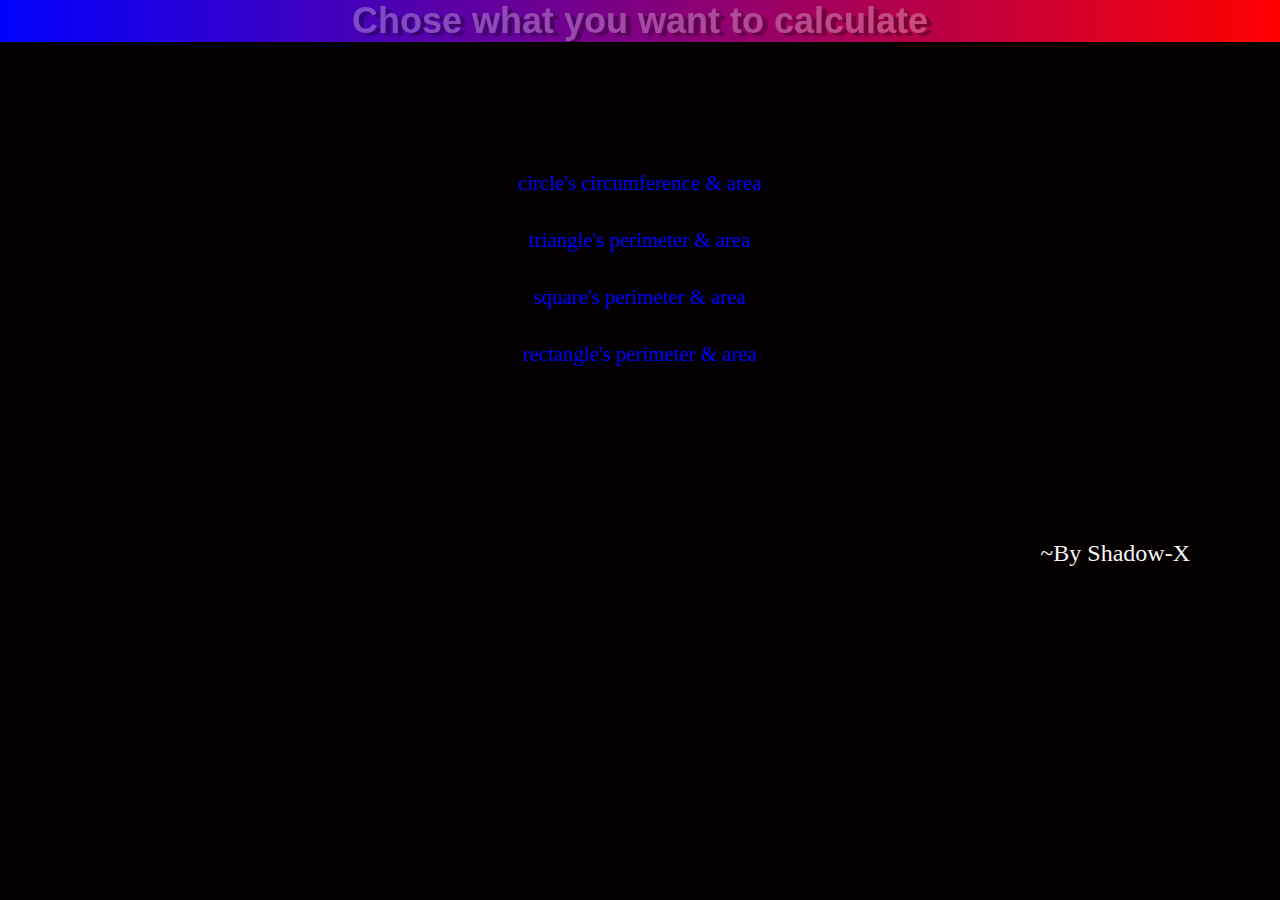
==== index.html @ d361194c "Add files via upload" ====
<!DOCTYPE html>
<html lang="en">
<head>
    <meta charset="UTF-8">
    <meta http-equiv="X-UA-Compatible" content="IE=edge">
    <meta name="viewport" content="width=device-width, initial-scale=1.0">
    <title>Calculation.io</title>
    <link rel="stylesheet" href="style.css">
</head>
<body>
    <div class="header">
        <h2> Chose what you want to calculate</h2>
    </div>
    <br>

    <div class="main">
        <p><a href="Circle/circle.html" id="first">  circle's circumference & area </a></p>
        <p><a href="Triangle/triangle.html">  triangle's perimeter & area </a></p>
        <p><a href="Square/square.html">  square's perimeter & area </a></p>
        <p><a href="Rectangle/rectangle.html">  rectangle's perimeter & area </a></p>    
    </div>

    <div class="footer">
        <p id="create">~By Shadow-X</p>
    </div>

</body>
</html>
---- style.css ----
:root{

    --and : linear-gradient(to right , blue , red);
}
*{
    margin: 0;
}
body{

    background-color: rgb(4, 0, 0);
    color: whitesmoke;
    text-align: center;
    font-size: 1.5rem;
}
.header{
    background-image: var(--and);
    z-index: 4;
    overflow: hidden;
}
h2{

    font-family: 'Arial Narrow Bold', sans-serif;
    z-index: 2;
    color: whitesmoke;
    opacity: 0.3;
    filter: drop-shadow(5px 3px black);
}
a{
    text-decoration: none;
    /* color: white; */
    font-size: 1.3rem;
    cursor: pointer;
    font-family:cursive , 'Segoe UI';
}
p{
    margin-bottom: 30px;
}
.main{
    display: block;
    padding-top: 100px;
}
.footer{
    display: flex;
    align-items:flex-end;
    justify-self: right;
    height: 200px;
    margin-right: 90px;
}
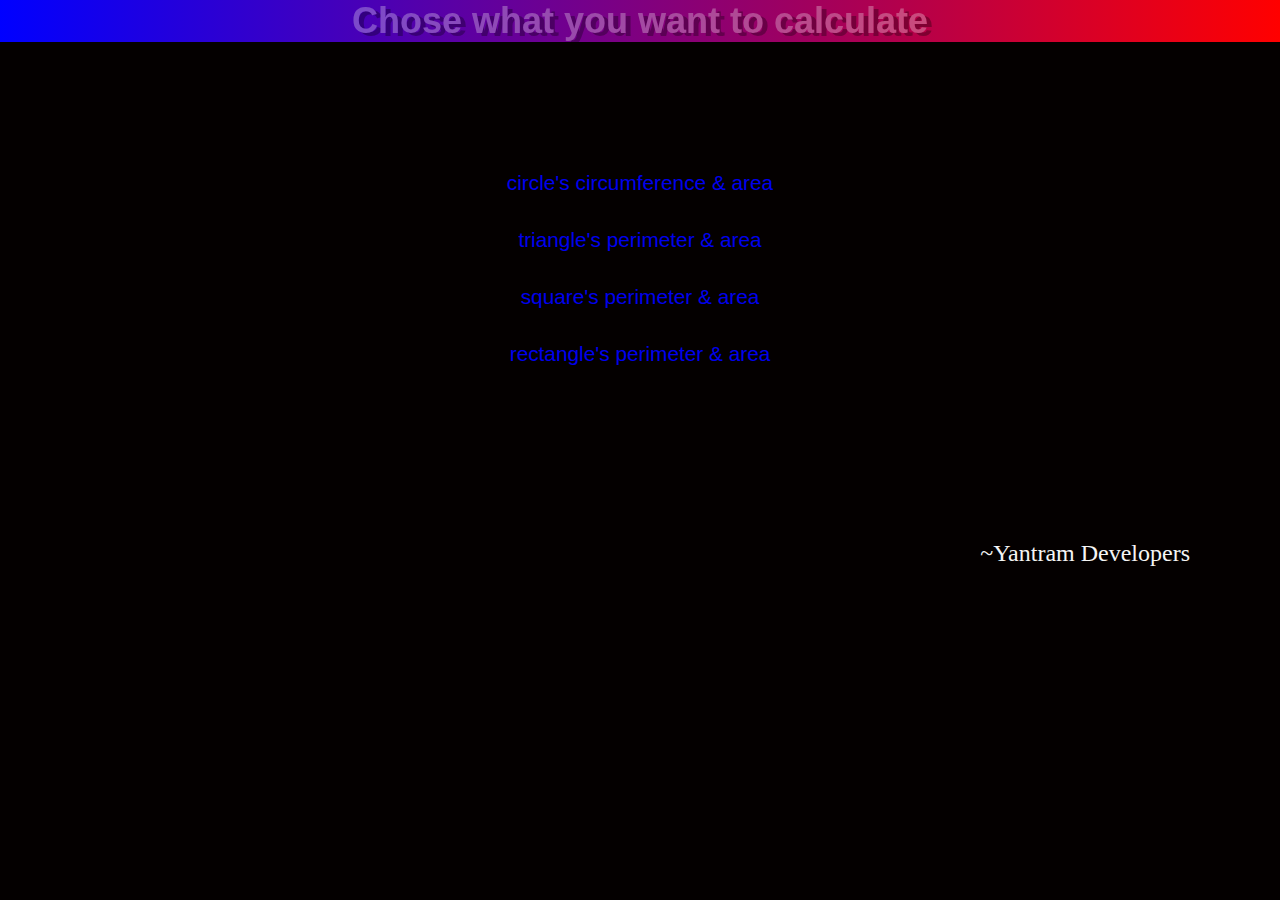
==== commit 7689a076: "index.html" ====
--- a/index.html
+++ b/index.html
@@ -21,8 +21,8 @@
     </div>
 
     <div class="footer">
-        <p id="create">~By Shadow-X</p>
+        <p id="create">~Yantram Developers</p>
     </div>
 
 </body>
-</html>+</html>
--- a/style.css
+++ b/style.css
@@ -30,7 +30,7 @@
     /* color: white; */
     font-size: 1.3rem;
     cursor: pointer;
-    font-family:cursive , 'Segoe UI';
+    font-family:Arial;
 }
 p{
     margin-bottom: 30px;
@@ -45,4 +45,4 @@
     justify-self: right;
     height: 200px;
     margin-right: 90px;
-}+}
